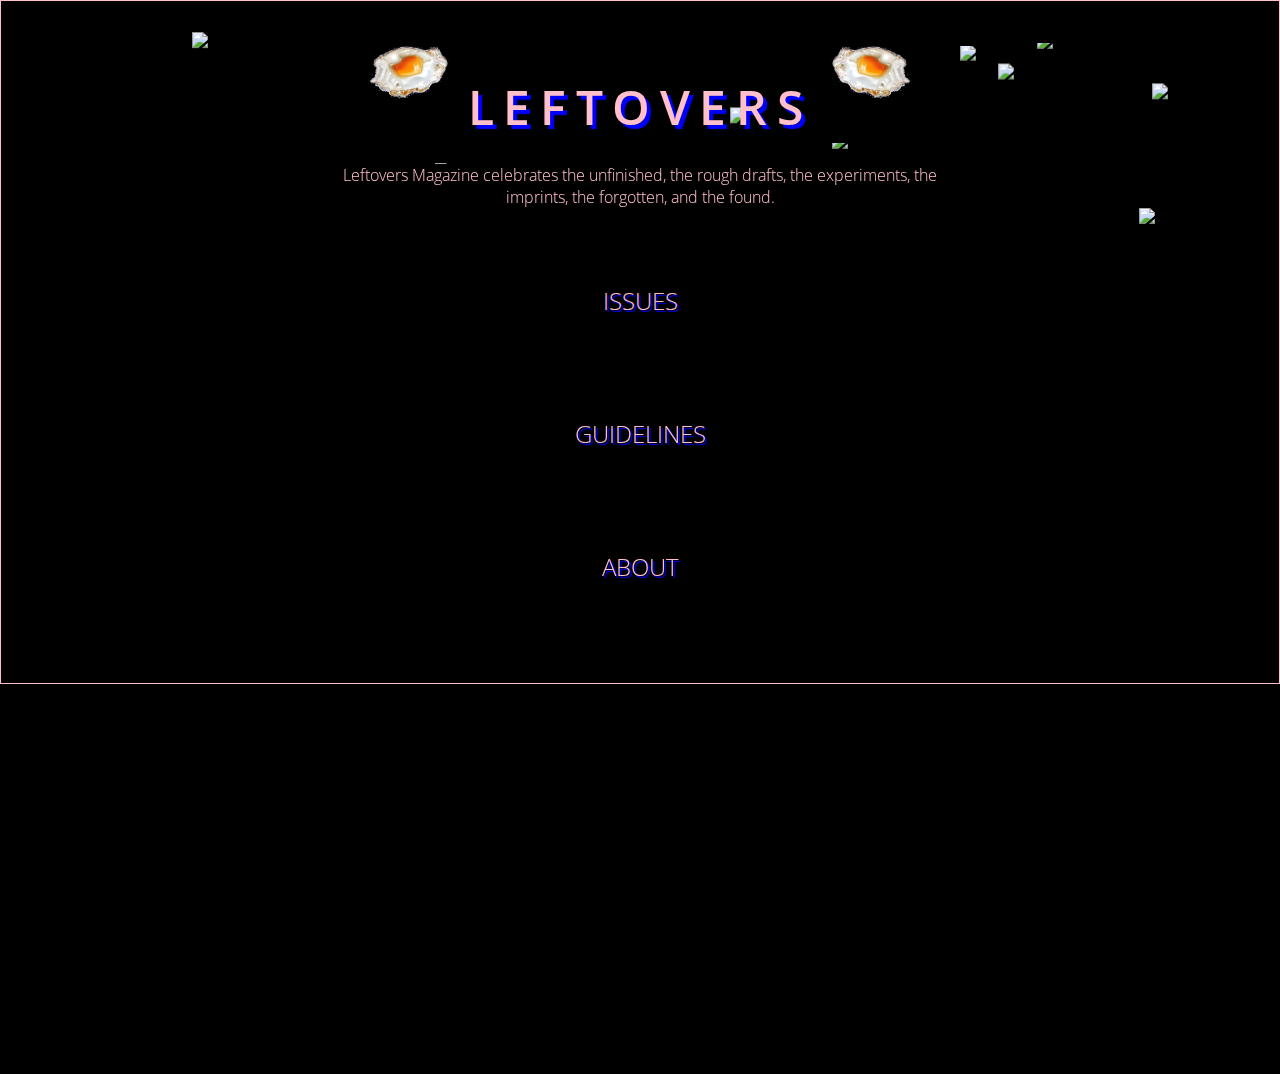
==== Site/index.html @ 8358ed0d "leftovers magazine (with Adobe Muse scripts)" ====
<!DOCTYPE html>
<html lang="en-US">
 <head>

  <script type="text/javascript">
   if(typeof Muse == "undefined") window.Muse = {}; window.Muse.assets = {"required":["jquery-1.8.3.min.js", "museutils.js", "webpro.js", "musewpslideshow.js", "jquery.museoverlay.js", "touchswipe.js", "museredirect.js", "index.css"], "outOfDate":[]};
</script>
  
  <script src="scripts/museredirect.js?4117159434" type="text/javascript"></script>
  
  <meta name="viewport" content="width=device-width, initial-scale=1">
  
  <meta http-equiv="Content-type" content="text/html;charset=UTF-8"/>
  <meta name="generator" content="2014.3.2.295"/>
  <link rel="shortcut icon" href="images/favicon.ico?3786245693"/>
  <title>Leftovers</title>
  <link media="only screen and (max-device-width: 370px)" rel="alternate" href="http://www.leftoversmag.com/phone/index.html"/>
  <!-- CSS -->
  <link rel="stylesheet" type="text/css" href="css/site_global.css?4184972944"/>
  <link rel="stylesheet" type="text/css" href="css/index.css?511578579" id="pagesheet"/>
  <!-- Other scripts -->
  <script type="text/javascript">
   document.documentElement.className += ' js';
</script>


   </head>
   <body style="background-image: url(http://i361.photobucket.com/albums/oo54/crackysparkles/sparkles/09.gif);">
    <script>
  (function(i,s,o,g,r,a,m){i['GoogleAnalyticsObject']=r;i[r]=i[r]||function(){
  (i[r].q=i[r].q||[]).push(arguments)},i[r].l=1*new Date();a=s.createElement(o),
  m=s.getElementsByTagName(o)[0];a.async=1;a.src=g;m.parentNode.insertBefore(a,m)
  })(window,document,'script','//www.google-analytics.com/analytics.js','ga');

  ga('create', 'UA-68178279-1', 'auto');
  ga('send', 'pageview');

</script>
    <div class='myDiv'>
    <div class='banner' >
    <h1 class='logo' ><img id='flip' src="images/eggwiggle.gif" alt="icecream">LEFTOVERS<img src="images/eggwiggle.gif" alt="icecream"></h1>
    <p>
      Leftovers Magazine celebrates the unfinished, the rough drafts, the experiments, the imprints, the forgotten, and the found. 
    </p>
    </div>
    <nav>
      <ul>
        <li class='issuetitle button'>
            ISSUES
        </li>
        <li class='issues'>
         <!--       <a id='issue-three' href="issue-three.html" class='issueLink'> -->
               <!--   <img src="images/graphics-food-461587.gif" alt="icecream"></br>
                 <i class='tracy'>Guest Curator ~ </br> Tracy May Fuad</i>
                 <span>3</span> -->
             
                     <!--  <span class='number'>AUTUMN </br> 2015 </br><i class='tracy'>Guest Curator ~ </br> Tracy May Fuad</i></span>
                      
                -->
                      
                     <!--  <img src="images/graphics-food-461587.gif" alt="icecream"> -->
               
        <!--        </a> -->
       
               <a id='issue-two' href="issue-two.html" class='issueLink'>
                 <!-- <img src="images/graphics-food-076283.gif" alt="icecream">
                 <span>2</span> -->
           
                      <span class='number'>SPRING </br> 2015 </br></span>
                      
              
                  <!--     <img src="images/graphics-food-076283.gif" alt="icecream"> -->
              
               </a>
         
               <a id='issue-one' href="issue-one.html" class='issueLink'>
        
                  
                      <span class='number'>WINTER </br> 2015 </br><i class='tracy'>First Issue!</i></span>
                      
                    
                    <!--   <img src="images/graphics-food-076283.gif" alt="icecream"> -->
                    
               </a>
        </li>
        <li class='button' id='guideline'>
          GUIDELINES
        </li>
         <li id='guidelines'>

              SUBMIT TO: leftoversmag@gmail.com
              </br>
              </br>
              ******</br>
              Send in anything as long as it’s not entirely whole. 
              (i.e. work in progress, forgotten writing endeavors, experimentations,
               traces, imprints, your life story, photographs of thanksgiving dinner
               the day after thanksgiving, etc. )
               </br>
               </br>
              Send your work, your name, and a title & description (if you wish).
               </br>
               </br>
              ****ANY FORMAT, INCLUDING AUDIO AND VIDEO IS ACCEPTABLE*****
              </br>
              </br>
               
              NOTE: If you would like to submit anonymously, you can do so at
               </br>
              <a href="http://leftoversmag.tumblr.com/submit">http://leftoversmag.tumblr.com/submit</a>

               </br>
             </br>
              ( ˘ ³˘)❤ʚ♡⃛ɞ(ू•ᴗ•ू❁)
          </li>
          <li class='button' id='about'>
            ABOUT
          </li>
          <li id='about-section'>
             
              Leftovers Magazine celebrates the unfinished, the rough drafts, the experiments, the imprints, the forgotten, and the found.
               </br>
               Leftovers is created by <a href="aarati.me">Aarati Akkapeddi</a>.
            
          </li>
          
      </ul>
    </nav>
 </div>
 <marquee behavior=scroll direction=down scrollamount=4 scrolldelay=12 height=591 style='position:absolute; left:90%; top:67px; width:33; height:591px;'><img src=http://dl9.glitter-graphics.net/pub/137/137539c4z4dvruwy.gif border=0></marquee>
<marquee behavior=scroll direction=down scrollamount=3 scrolldelay=24 height=508 style='position:absolute; left:78%; top:56px; width:33; height:508px;'><img src=http://dl9.glitter-graphics.net/pub/137/137539c4z4dvruwy.gif border=0></marquee>
<marquee behavior=scroll direction=down scrollamount=5 scrolldelay=11 height=575 style='position:absolute; left:15%; top:7px; width:33; height:575px;'><img src=http://dl9.glitter-graphics.net/pub/137/137539c4z4dvruwy.gif border=0></marquee>
<marquee behavior=scroll direction=down scrollamount=6 scrolldelay=9 height=665 style='position:absolute; left:89%; top:174px; width:33; height:665px;'><img src=http://dl9.glitter-graphics.net/pub/137/137539c4z4dvruwy.gif border=0></marquee>
<marquee behavior=scroll direction=down scrollamount=1 scrolldelay=31 height=586 style='position:absolute; left:65%; top:143px; width:33; height:586px;'><img src=http://dl9.glitter-graphics.net/pub/137/137539c4z4dvruwy.gif border=0></marquee>
<marquee behavior=scroll direction=down scrollamount=2 scrolldelay=11 height=606 style='position:absolute; left:75%; top:46px; width:33; height:606px;'><img src=http://dl9.glitter-graphics.net/pub/137/137539c4z4dvruwy.gif border=0></marquee>
<marquee behavior=scroll direction=down scrollamount=1 scrolldelay=44 height=674 style='position:absolute; left:72%; top:168px; width:33; height:674px;'><img src=http://dl9.glitter-graphics.net/pub/137/137539c4z4dvruwy.gif border=0></marquee>
<marquee behavior=scroll direction=down scrollamount=1 scrolldelay=44 height=522 style='position:absolute; left:81%; top:43px; width:33; height:522px;'><img src=http://dl9.glitter-graphics.net/pub/137/137539c4z4dvruwy.gif border=0></marquee>
<marquee behavior=scroll direction=down scrollamount=4 scrolldelay=43 height=561 style='position:absolute; left:57%; top:91px; width:33; height:561px;'><img src=http://dl9.glitter-graphics.net/pub/137/137539c4z4dvruwy.gif border=0></marquee>
<marquee behavior=scroll direction=down scrollamount=6 scrolldelay=40 height=606 style='position:absolute; left:34%; top:129px; width:33; height:606px;'><img src=http://dl9.glitter-graphics.net/pub/137/137539c4z4dvruwy.gif border=0></marquee>

   </body>





  <!-- JS includes -->
  <script src='https://code.jquery.com/jquery-1.11.3.min.js'></script>
  <script type="text/javascript">
   if (document.location.protocol != 'https:') document.write('\x3Cscript src="http://musecdn2.businesscatalyst.com/scripts/4.0/jquery-1.8.3.min.js" type="text/javascript">\x3C/script>');
</script>
  <script type="text/javascript">
   window.jQuery || document.write('\x3Cscript src="scripts/jquery-1.8.3.min.js" type="text/javascript">\x3C/script>');
</script>
  <script src="scripts/museutils.js?521960461" type="text/javascript"></script>
  <script src="scripts/webpro.js?220831917" type="text/javascript"></script>
  <script src="scripts/musewpslideshow.js?224651946" type="text/javascript"></script>
  <script src="scripts/jquery.museoverlay.js?276313855" type="text/javascript"></script>
  <script src="scripts/touchswipe.js?325405309" type="text/javascript"></script>
  <!-- Other scripts -->
  <script type="text/javascript">
   $(document).ready(function() { try {
(function(){var a={},b=function(a){if(a.match(/^rgb/))return a=a.replace(/\s+/g,"").match(/([\d\,]+)/gi)[0].split(","),(parseInt(a[0])<<16)+(parseInt(a[1])<<8)+parseInt(a[2]);if(a.match(/^\#/))return parseInt(a.substr(1),16);return 0};(function(){$('link[type="text/css"]').each(function(){var b=($(this).attr("href")||"").match(/\/?css\/([\w\-]+\.css)\?(\d+)/);b&&b[1]&&b[2]&&(a[b[1]]=b[2])})})();(function(){$("body").append('<div class="version" style="display:none; width:1px; height:1px;"></div>');
for(var c=$(".version"),d=0;d<Muse.assets.required.length;){var f=Muse.assets.required[d],g=f.match(/([\w\-\.]+)\.(\w+)$/),k=g&&g[1]?g[1]:null,g=g&&g[2]?g[2]:null;switch(g.toLowerCase()){case "css":k=k.replace(/\W/gi,"_").replace(/^([^a-z])/gi,"_$1");c.addClass(k);var g=b(c.css("color")),h=b(c.css("background-color"));g!=0||h!=0?(Muse.assets.required.splice(d,1),"undefined"!=typeof a[f]&&(g!=a[f]>>>24||h!=(a[f]&16777215))&&Muse.assets.outOfDate.push(f)):d++;c.removeClass(k);break;case "js":k.match(/^jquery-[\d\.]+/gi)&&
typeof $!="undefined"?Muse.assets.required.splice(d,1):d++;break;default:throw Error("Unsupported file type: "+g);}}c.remove();if(Muse.assets.outOfDate.length||Muse.assets.required.length)c="Some files on the server may be missing or incorrect. Clear browser cache and try again. If the problem persists please contact website author.",(d=location&&location.search&&location.search.match&&location.search.match(/muse_debug/gi))&&Muse.assets.outOfDate.length&&(c+="\nOut of date: "+Muse.assets.outOfDate.join(",")),d&&Muse.assets.required.length&&(c+="\nMissing: "+Muse.assets.required.join(",")),alert(c)})()})();
/* body */
Muse.Utils.transformMarkupToFixBrowserProblemsPreInit();/* body */
Muse.Utils.prepHyperlinks(true);/* body */
Muse.Utils.initWidget('#slideshowu1738', function(elem) { $(elem).data('widget', new WebPro.Widget.ContentSlideShow(elem, {autoPlay:true,displayInterval:1500,slideLinkStopsSlideShow:false,transitionStyle:'fading',lightboxEnabled_runtime:false,shuffle:false,transitionDuration:800,enableSwipe:true,elastic:'off',resumeAutoplay:true,resumeAutoplayInterval:1000,playOnce:false})); });/* #slideshowu1738 */
Muse.Utils.showWidgetsWhenReady();/* body */
Muse.Utils.transformMarkupToFixBrowserProblems();/* body */
} catch(e) { if (e && 'function' == typeof e.notify) e.notify(); else Muse.Assert.fail('Error calling selector function:' + e); }});


///////////


$('.issueLink img').on('mouseover', function(){
  $(this).css('opacity','.3');
})
$('.issueLink img').on('mouseout',function(){
  $('.issueLink img').css('opacity','1');
})
var boolean = true;
$('#guideline').on('click', function(){
  if(boolean == true){
    $('#guidelines').css('height','200px').css('border','1px solid deeppink');
    boolean = false;
  } else{
     $('#guidelines').css('height','0').css('border','none');
     boolean = true;
   }
})

var boolean2 = true;
$('#about').on('click', function(){
  if(boolean2 == true){
    $('#about-section').css('height','200px').css('border','1px solid deeppink');
    boolean2 = false;
  } else{
     $('#about-section').css('height','0').css('border','none');
     boolean2 = true;
   }
})

var boolean3 = true;
$('.issuetitle').on('click', function(){
  if(boolean3 == true){
    $('.issues').css('max-height','700px').css('border','1px solid deeppink');
    boolean3 = false;
  } else{
     $('.issues').css('max-height','0').css('border','none');
     boolean3 = true;
   }
})
// $('.button').on('mouseover',function(){
//   $(this).addClass('open');
// })
// $('.button').on('mouseout',function(){
//   $(this).removeClass('open');
// })




</script>


   </body>
</html>
---- Site/css/site_global.css ----
a{
	text-decoration: none;
	color:pink;
}
---- Site/css/index.css ----
@import url(https://fonts.googleapis.com/css?family=Open+Sans:400,300,600);

.version.index /* version checker */
{
	color: #00001E;
	background-color: #7E11D3;
}


marquee{
	position: relative;
	z-index: -1;
  height:100vh !important;
}
html{
  padding:0;
  margin:0;
}
body{
	border:1px solid pink;
	padding:0;
	margin:0;
	box-sizing:border-box;
/*	border:1px solid pink;*/
	background-color: black;
	font-family: 'Open Sans';
	font-weight: 300;
	color:pink;
	cursor:url('../images/ginger.gif') 45 35, auto;
}


/*SCROLLBAR*/
::-webkit-scrollbar {
    width: .8em;
    border:1px solid deeppink;
}
 
::-webkit-scrollbar-track {
    -webkit-box-shadow: inset 0 0 6px deeppink;
}
 
::-webkit-scrollbar-thumb {
  background-color: black;
  box-sizing:border-box;
  border-radius: 5px;
  border: 1px solid blue;
}
::-webkit-scrollbar-corner {
background-color: #000;
}

/* BANNER */
.banner{
	background-size:30%;
	background-repeat: repeat;
	padding-top:2%;
	width:100%;
	margin:0 auto;
	height:auto;
}
#flip{
	transform: scaleX(-1);
}
.logo{
	margin:0;
	font-size: 3em;
	text-align: center;
	font-weight: 600;
	padding-top:0;
	transition:.8s;
	color:pink;
	letter-spacing: .2em;
	background-color: none;
	text-shadow:4px 4px 1px blue;
}

.logo img{
	width:120px;
}
.logo:hover{
	cursor:url('../images/popsicle.gif') 25 25, pointer;
}
.banner p{
	background-color: black;
	padding-bottom: 2%;
	width:50%;
	display: block;
	height:auto;
	margin:0 auto;
	margin-top:2%;
	color:pink;
	text-align: center;
}

/* NAV */

nav{
	color:pink;
	height:auto;
	position: relative;
	z-index: 9;
	width:100%;
}
nav ul{
	padding:0;
	list-style: none;
}
nav ul li{
  text-align: center;
  margin:50px auto;
  font-size: 1.5em;
  background-color: black;
  width:200px;
}
/*flip*/
.button{
  transition:.5s;
}

.open{
  transform: rotateX(360deg);
}

.button:hover{
  box-shadow:1px 1px 5px blue;
}

nav ul li:hover{
	cursor:url('../images/popsicle.gif') 25 25, pointer;
}
/*nav:hover{
	cursor:url('../images/popsicle.gif') 25 25, pointer;
}*/

/* Issues */

.issues{
	width:80%;
	margin:0 auto;
	padding:0;
	box-sizing:border-box;
	display: block;
	overflow-y:scroll;
  color:pink;
/*	overflow: hidden;*/
	max-height:0;
	transition:max-height 1s;
}

.issueLink{
	display:block;
	margin:0 auto;
	padding: 0;
	border-radius: 5px;
	height:200px;
	width:200px;
}

.issueLink span{
  display: inline-block;
  text-align: center;
  opacity: 1;
}
.issueLink img{
  display:inline-block;
	height:120px;
	text-align: center;
}

.issueLink h2{
  text-align: center;
  font-weight: 400;
  text-transform: uppercase;
}
.issues a{
  border:1px solid pink;
  width:100%;
}
.issues a img{
  display: inline-block;
}
.issues a span{
  display: inline-block;
}
.issues a i{
  display: inline-block;
}
#issue-three{
  background: url('../images/chocolate.png');
  background-size: 25%;
}
.tracy{
  font-size: .5em;
  padding-top: 15px;
}
#issue-two{
  background: url('../images/tomato.png');
  background-size: 25%;
}
#issue-one{
  background: url('../images/noodles.png');
  background-size: 25%;
}
.number{
  width:250px;
  height:180px;
  display: inline-block;
  border: 1px groove pink;
  padding:0 30px;
/*  border-radius: 100%;*/
  box-shadow: 2px 2px 1px blue;
  font-size: 1.5em;
  text-shadow:4px 4px 1px blue;
  background-color: black;
}
.issuetitle{
	display:block;
	position: relative;
	text-align: center;
	font-weight: 300;
	font-size:1.5em;
	background-color: none;
	text-shadow:2px 2px 1px blue;
}

/*hr{
    border: 0;
    border-bottom: 1px dashed blue;
    background: blue;
}*/
/*GUIDELINES*/
#guideline{
	text-shadow:2px 2px 1px blue;
}
#guidelines{
	color:pink;
	z-index: 9;
/*	height:200px;*/
	width:80%;
	overflow: scroll;
	font-size: 1em;
	height:0;
	transition:height 1s;

}

/*ABOUT SECTION*/
#about{
	text-shadow:2px 2px 1px blue;
}
#about-section{
	color:pink;
	z-index: 9;
	font-size: 1em;
/*	height:200px;*/
	width:80%;
	overflow-y: scroll;
	height:0;
	transition:height 1s;

}

#about-section a{
	text-decoration: underline;
}

/*MEDIA QUERY*/

@media screen and (max-width: 590px) {
   
    .banner p{
     width:90%;
    }
    .logo img{
    	display:block;
    	text-align: center;
    	margin:0 auto;
    }
    #flip{
    	display:none;
    }
}
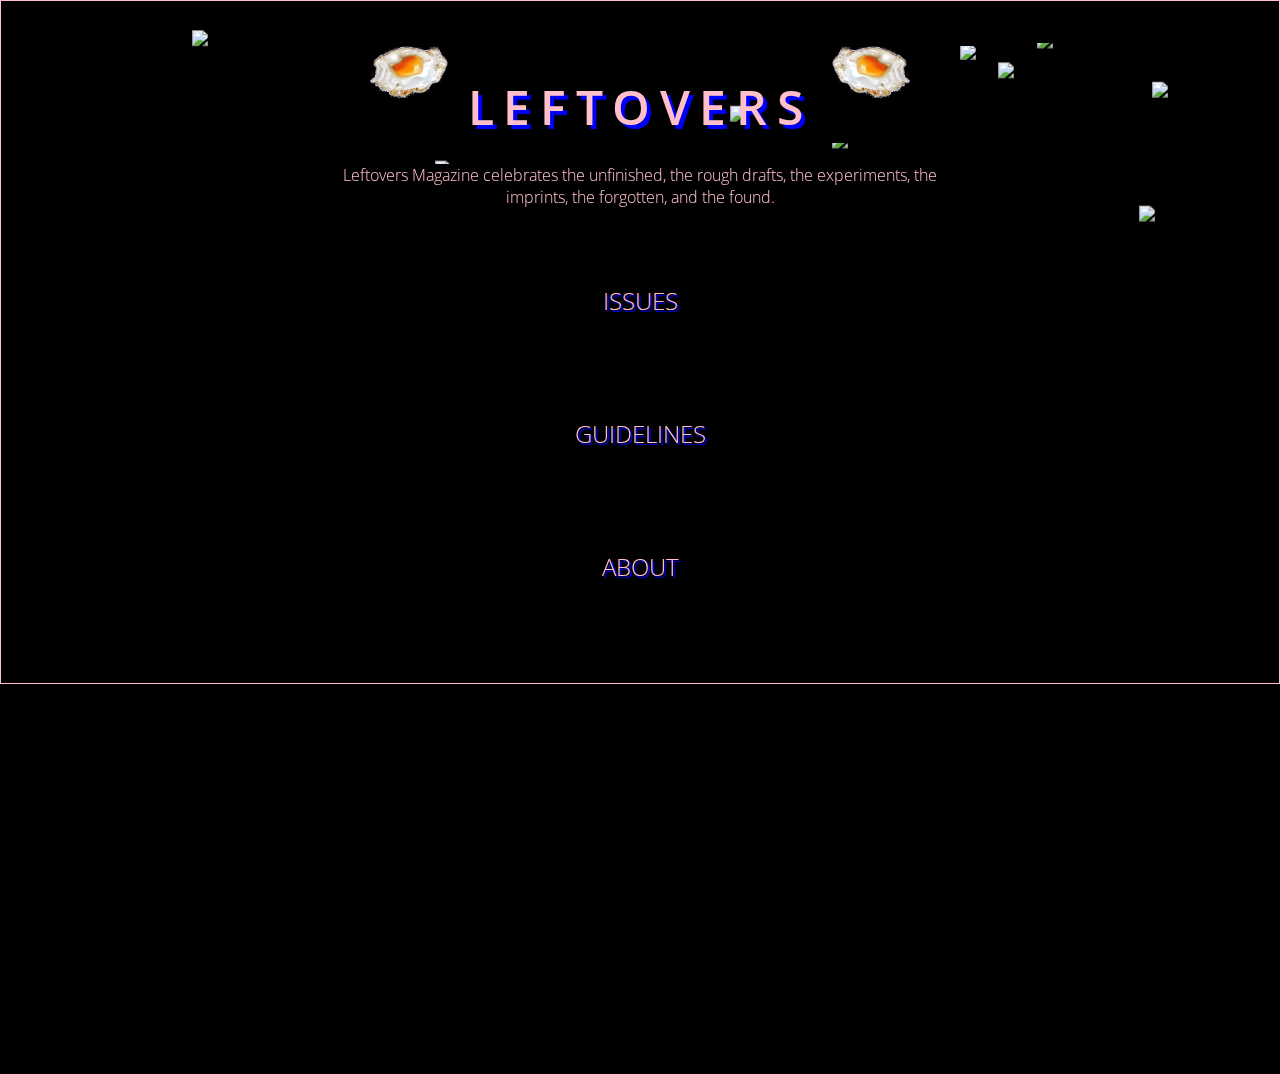
==== commit 47b6f41d: "almost done with this issue" ====
--- a/Site/index.html
+++ b/Site/index.html
@@ -2,16 +2,12 @@
 <html lang="en-US">
  <head>
 
-  <script type="text/javascript">
-   if(typeof Muse == "undefined") window.Muse = {}; window.Muse.assets = {"required":["jquery-1.8.3.min.js", "museutils.js", "webpro.js", "musewpslideshow.js", "jquery.museoverlay.js", "touchswipe.js", "museredirect.js", "index.css"], "outOfDate":[]};
-</script>
+
   
-  <script src="scripts/museredirect.js?4117159434" type="text/javascript"></script>
   
   <meta name="viewport" content="width=device-width, initial-scale=1">
   
-  <meta http-equiv="Content-type" content="text/html;charset=UTF-8"/>
-  <meta name="generator" content="2014.3.2.295"/>
+ <meta charset='UTF-8'>
   <link rel="shortcut icon" href="images/favicon.ico?3786245693"/>
   <title>Leftovers</title>
   <link media="only screen and (max-device-width: 370px)" rel="alternate" href="http://www.leftoversmag.com/phone/index.html"/>
@@ -19,9 +15,6 @@
   <link rel="stylesheet" type="text/css" href="css/site_global.css?4184972944"/>
   <link rel="stylesheet" type="text/css" href="css/index.css?511578579" id="pagesheet"/>
   <!-- Other scripts -->
-  <script type="text/javascript">
-   document.documentElement.className += ' js';
-</script>
 
 
    </head>
@@ -146,34 +139,9 @@
 
   <!-- JS includes -->
   <script src='https://code.jquery.com/jquery-1.11.3.min.js'></script>
-  <script type="text/javascript">
-   if (document.location.protocol != 'https:') document.write('\x3Cscript src="http://musecdn2.businesscatalyst.com/scripts/4.0/jquery-1.8.3.min.js" type="text/javascript">\x3C/script>');
-</script>
-  <script type="text/javascript">
-   window.jQuery || document.write('\x3Cscript src="scripts/jquery-1.8.3.min.js" type="text/javascript">\x3C/script>');
-</script>
-  <script src="scripts/museutils.js?521960461" type="text/javascript"></script>
-  <script src="scripts/webpro.js?220831917" type="text/javascript"></script>
-  <script src="scripts/musewpslideshow.js?224651946" type="text/javascript"></script>
-  <script src="scripts/jquery.museoverlay.js?276313855" type="text/javascript"></script>
-  <script src="scripts/touchswipe.js?325405309" type="text/javascript"></script>
+  
   <!-- Other scripts -->
-  <script type="text/javascript">
-   $(document).ready(function() { try {
-(function(){var a={},b=function(a){if(a.match(/^rgb/))return a=a.replace(/\s+/g,"").match(/([\d\,]+)/gi)[0].split(","),(parseInt(a[0])<<16)+(parseInt(a[1])<<8)+parseInt(a[2]);if(a.match(/^\#/))return parseInt(a.substr(1),16);return 0};(function(){$('link[type="text/css"]').each(function(){var b=($(this).attr("href")||"").match(/\/?css\/([\w\-]+\.css)\?(\d+)/);b&&b[1]&&b[2]&&(a[b[1]]=b[2])})})();(function(){$("body").append('<div class="version" style="display:none; width:1px; height:1px;"></div>');
-for(var c=$(".version"),d=0;d<Muse.assets.required.length;){var f=Muse.assets.required[d],g=f.match(/([\w\-\.]+)\.(\w+)$/),k=g&&g[1]?g[1]:null,g=g&&g[2]?g[2]:null;switch(g.toLowerCase()){case "css":k=k.replace(/\W/gi,"_").replace(/^([^a-z])/gi,"_$1");c.addClass(k);var g=b(c.css("color")),h=b(c.css("background-color"));g!=0||h!=0?(Muse.assets.required.splice(d,1),"undefined"!=typeof a[f]&&(g!=a[f]>>>24||h!=(a[f]&16777215))&&Muse.assets.outOfDate.push(f)):d++;c.removeClass(k);break;case "js":k.match(/^jquery-[\d\.]+/gi)&&
-typeof $!="undefined"?Muse.assets.required.splice(d,1):d++;break;default:throw Error("Unsupported file type: "+g);}}c.remove();if(Muse.assets.outOfDate.length||Muse.assets.required.length)c="Some files on the server may be missing or incorrect. Clear browser cache and try again. If the problem persists please contact website author.",(d=location&&location.search&&location.search.match&&location.search.match(/muse_debug/gi))&&Muse.assets.outOfDate.length&&(c+="\nOut of date: "+Muse.assets.outOfDate.join(",")),d&&Muse.assets.required.length&&(c+="\nMissing: "+Muse.assets.required.join(",")),alert(c)})()})();
-/* body */
-Muse.Utils.transformMarkupToFixBrowserProblemsPreInit();/* body */
-Muse.Utils.prepHyperlinks(true);/* body */
-Muse.Utils.initWidget('#slideshowu1738', function(elem) { $(elem).data('widget', new WebPro.Widget.ContentSlideShow(elem, {autoPlay:true,displayInterval:1500,slideLinkStopsSlideShow:false,transitionStyle:'fading',lightboxEnabled_runtime:false,shuffle:false,transitionDuration:800,enableSwipe:true,elastic:'off',resumeAutoplay:true,resumeAutoplayInterval:1000,playOnce:false})); });/* #slideshowu1738 */
-Muse.Utils.showWidgetsWhenReady();/* body */
-Muse.Utils.transformMarkupToFixBrowserProblems();/* body */
-} catch(e) { if (e && 'function' == typeof e.notify) e.notify(); else Muse.Assert.fail('Error calling selector function:' + e); }});
-
-
-///////////
-
+  <script>
 
 $('.issueLink img').on('mouseover', function(){
   $(this).css('opacity','.3');
@@ -184,10 +152,10 @@
 var boolean = true;
 $('#guideline').on('click', function(){
   if(boolean == true){
-    $('#guidelines').css('height','200px').css('border','1px solid deeppink');
+    $('#guidelines').css('height','200px').css('border','1px solid deeppink').css('opacity',1);
     boolean = false;
   } else{
-     $('#guidelines').css('height','0').css('border','none');
+     $('#guidelines').css('height','0').css('border','none').css('opacity',0);
      boolean = true;
    }
 })
@@ -206,10 +174,10 @@
 var boolean3 = true;
 $('.issuetitle').on('click', function(){
   if(boolean3 == true){
-    $('.issues').css('max-height','700px').css('border','1px solid deeppink');
+    $('.issues').css('max-height','700px').css('border','1px solid deeppink').css('opacity',1);
     boolean3 = false;
   } else{
-     $('.issues').css('max-height','0').css('border','none');
+     $('.issues').css('max-height','0').css('border','none').css('opacity',0);
      boolean3 = true;
    }
 })
--- a/Site/css/index.css
+++ b/Site/css/index.css
@@ -145,7 +145,10 @@
   color:pink;
 /*	overflow: hidden;*/
 	max-height:0;
+	overflow-y: scroll;
+/*	height:0;*/
 	transition:max-height 1s;
+	opacity: 0;
 }
 
 .issueLink{
@@ -241,6 +244,7 @@
 	overflow: scroll;
 	font-size: 1em;
 	height:0;
+	opacity: 0;
 	transition:height 1s;
 
 }
@@ -258,7 +262,6 @@
 	overflow-y: scroll;
 	height:0;
 	transition:height 1s;
-
 }
 
 #about-section a{
